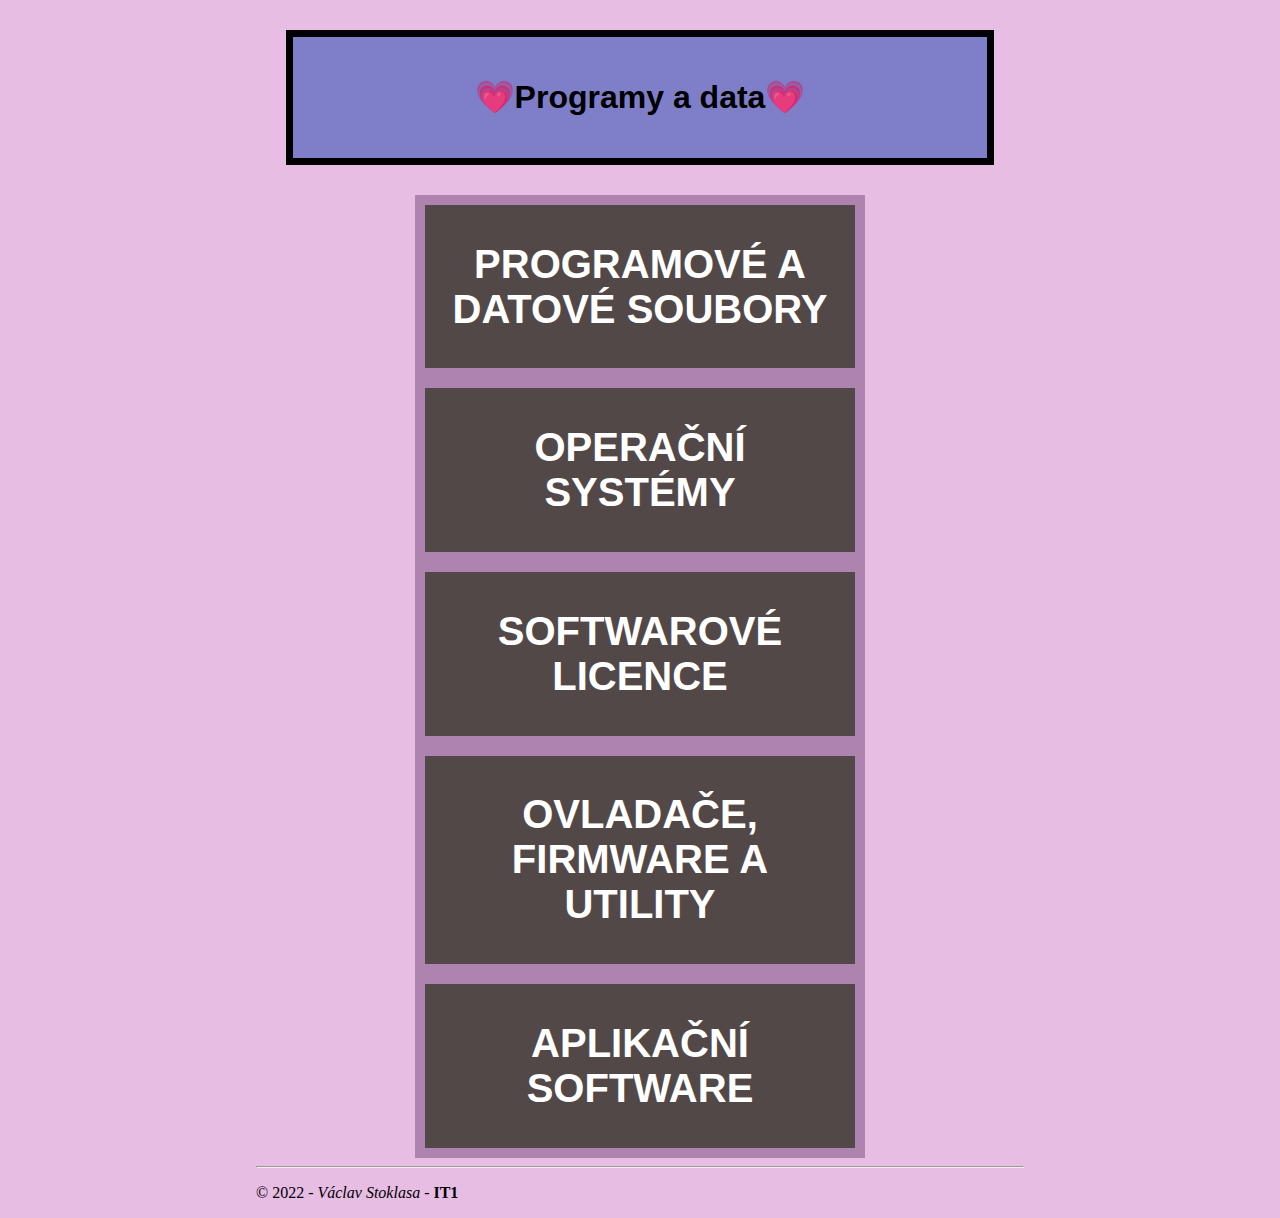
==== index.html @ 47f8b521 "Add files via upload" ====
<!DOCTYPE html>
<html lang="cs">

<head>
    <title>Úvod</title>
    <meta charset="UTF-8">
    <meta name="viewport" content="width=device-width, initial-scale=1">
    <link href="css/style.css" rel="stylesheet">
    <link href="css/main.css" rel="stylesheet">
    <link href="../css/style.css" rel="stylesheet">
    <link href="../css/main.css" rel="stylesheet">
    <div class="topnav">
    </div> 

    <body id="bg"></body>
    <header>
        <h1>&#128151;Programy a data&#128151;</h1>
    </header>
    <main class="container">
        
        <div class="flex-container">
            <div>
            <h1><a href="../01/index.html">PROGRAMOVÉ A DATOVÉ SOUBORY</a></h1>
            <ul>
               <p>
              <p></p>
               </p>
            </ul>
        </div>
        <div>
            <h1><a href="../02/index.html">OPERAČNÍ SYSTÉMY</a></h1>
            <ul>
                <p>
                    <p></p>
                     </p>

            </ul>
        </div>
        <div>
            <h1><a href="../03/index.html">SOFTWAROVÉ LICENCE</a></h1>
            <ul>
                <p>
                    <p></p>
                     </p>

            </ul>
        </div>
        <div>
            <h1><a href="../04/index.html">OVLADAČE, FIRMWARE A UTILITY</a></h1>
            <ul>
                <p>
                    <p></p>
                     </p>
            </ul>
        </div>
        <div>
            <h1><a href="../05/index.html">APLIKAČNÍ SOFTWARE</a></h1>
            <ul>
                <p>
                    <p></p>                                                                                                                                     
        </div>
    </main>
    <footer>
        <hr />
        <p>&copy; 2022 - <i>Václav Stoklasa </i> - <b>IT1</b></p>
    </footer>
</body>

</html>
---- css/style.css ----
header {
    background-color: rgb(126, 126, 201);
    padding: 20px 0px;
    margin: 30px;
    border: 7px solid black;
}

body {
    width: 60%;
    margin: auto;
}

h1, h2, h3 {
    font-family: Arial, Helvetica, sans-serif;
}

h1 {
    color: rgb(0, 0, 0);
    text-align: center;
}

h2,
h3 {
    color: rgb(255, 0, 0);
    text-align: center;
}

h3 {
    border-top:  solid #333;
    border-right:  solid #333;
    border-left:  solid #333;
    font-size: 120%;
}

a {
    color: #ffffff;
    text-decoration: none;
}

a:hover {
    background-color:  rgb(136, 94, 130);
}

dt {
    font-size: 120%;
    font-weight: bold;
}

dd {
    border-left: 10px solid #ddd;
    font-size: 120%;
}

table {
    border-collapse: collapse;
}
table, th, td {
    border: 1px solid #333;
    
}
th, td {
    padding: 20px;
}
th {
    background-color: #333;
    color: #ddd
}

.center {
    margin-left: auto;
    margin-right: auto;
    width: 80%;
  }


.text-center {
    text-align: center;
    text-transform: uppercase;
 }

.text-bold {
    font-weight: 600;
}

#bg {
    background-color: rgb(231, 189, 228);
}
/* Add a black background color to the top navigation */
.topnav {
    background-color: #333;
    overflow: hidden;
  }
  
  /* Style the links inside the navigation bar */
  .topnav a {
    float: left;
    color: #ffffff;
    text-align: center;
    padding: 14px 16px;
    text-decoration: none;
    font-size: 13px;
  }
  
  /* Change the color of links on hover */
  .topnav a:hover {
    background-color: #ddd;
    color: black;
  }
  
  /* Add a color to the active/current link */
  .topnav a.active {
    background-color: #04AA6D;
    color: white;
  }
  .center {
    display: block;
    margin-left: auto;
    margin-right: auto;
    width: 50%;
  }
---- css/main.css ----
@import url('https://fonts.googleapis.com/css2?family=Bebas+Neue&display=swap'); 

body {
    font-family: Georgia, 'Times New Roman', Times, serif;
}
a:hover {
  background-color:  rgb(136, 94, 130);
}



.container {
    width: 450px;
    margin: 0 auto;
}

.flex-container {
    display: flex;
    flex-wrap: wrap;
    background-color: rgb(175, 131, 175);
  }
  
.flex-container > div {
    background-color: #534848;
    margin: 10px;
    padding: 10px;
    font-size: 20px;
    min-width: 28.3%;
  }

@media only screen and (max-width: 600px) {
  body {
    background-color: rgb(81, 81, 175);
  }
  .container {
    width: 100%;
  }
  .flex-container{
    min-width: 80%;
  }
}
.topnav {
  background-color: #333;
  overflow: hidden;
}
---- css/style.css ----
header {
    background-color: rgb(126, 126, 201);
    padding: 20px 0px;
    margin: 30px;
    border: 7px solid black;
}

body {
    width: 60%;
    margin: auto;
}

h1, h2, h3 {
    font-family: Arial, Helvetica, sans-serif;
}

h1 {
    color: rgb(0, 0, 0);
    text-align: center;
}

h2,
h3 {
    color: rgb(255, 0, 0);
    text-align: center;
}

h3 {
    border-top:  solid #333;
    border-right:  solid #333;
    border-left:  solid #333;
    font-size: 120%;
}

a {
    color: #ffffff;
    text-decoration: none;
}

a:hover {
    background-color:  rgb(136, 94, 130);
}

dt {
    font-size: 120%;
    font-weight: bold;
}

dd {
    border-left: 10px solid #ddd;
    font-size: 120%;
}

table {
    border-collapse: collapse;
}
table, th, td {
    border: 1px solid #333;
    
}
th, td {
    padding: 20px;
}
th {
    background-color: #333;
    color: #ddd
}

.center {
    margin-left: auto;
    margin-right: auto;
    width: 80%;
  }


.text-center {
    text-align: center;
    text-transform: uppercase;
 }

.text-bold {
    font-weight: 600;
}

#bg {
    background-color: rgb(231, 189, 228);
}
/* Add a black background color to the top navigation */
.topnav {
    background-color: #333;
    overflow: hidden;
  }
  
  /* Style the links inside the navigation bar */
  .topnav a {
    float: left;
    color: #ffffff;
    text-align: center;
    padding: 14px 16px;
    text-decoration: none;
    font-size: 13px;
  }
  
  /* Change the color of links on hover */
  .topnav a:hover {
    background-color: #ddd;
    color: black;
  }
  
  /* Add a color to the active/current link */
  .topnav a.active {
    background-color: #04AA6D;
    color: white;
  }
  .center {
    display: block;
    margin-left: auto;
    margin-right: auto;
    width: 50%;
  }
---- css/main.css ----
@import url('https://fonts.googleapis.com/css2?family=Bebas+Neue&display=swap'); 

body {
    font-family: Georgia, 'Times New Roman', Times, serif;
}
a:hover {
  background-color:  rgb(136, 94, 130);
}



.container {
    width: 450px;
    margin: 0 auto;
}

.flex-container {
    display: flex;
    flex-wrap: wrap;
    background-color: rgb(175, 131, 175);
  }
  
.flex-container > div {
    background-color: #534848;
    margin: 10px;
    padding: 10px;
    font-size: 20px;
    min-width: 28.3%;
  }

@media only screen and (max-width: 600px) {
  body {
    background-color: rgb(81, 81, 175);
  }
  .container {
    width: 100%;
  }
  .flex-container{
    min-width: 80%;
  }
}
.topnav {
  background-color: #333;
  overflow: hidden;
}
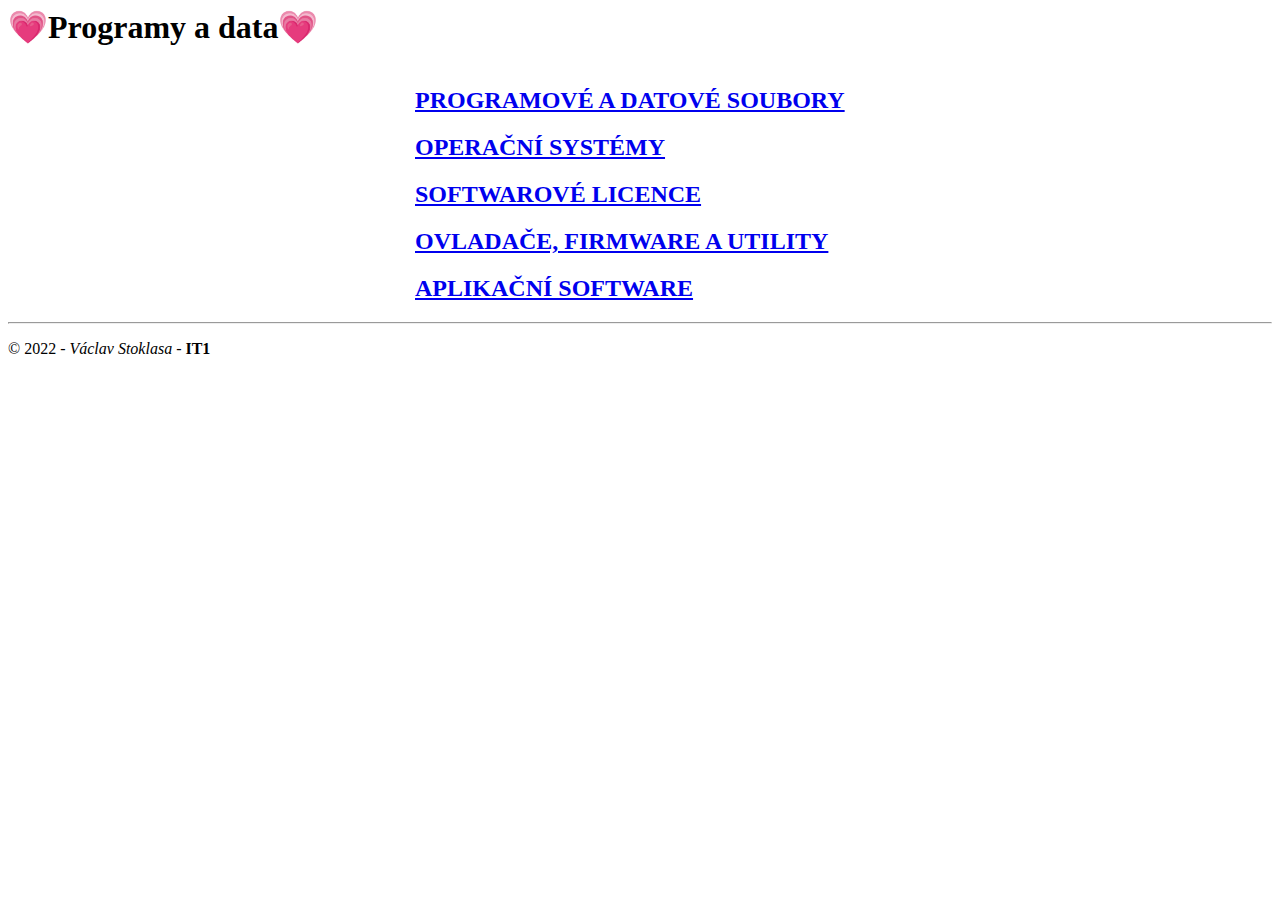
==== commit a2d7fd38: "Add files via upload" ====
--- a/index.html
+++ b/index.html
@@ -1,69 +1,34 @@
-<!DOCTYPE html>
 <html lang="cs">
-
-<head>
-    <title>Úvod</title>
-    <meta charset="UTF-8">
-    <meta name="viewport" content="width=device-width, initial-scale=1">
-    <link href="css/style.css" rel="stylesheet">
-    <link href="css/main.css" rel="stylesheet">
-    <link href="../css/style.css" rel="stylesheet">
-    <link href="../css/main.css" rel="stylesheet">
-    <div class="topnav">
-    </div> 
-
-    <body id="bg"></body>
-    <header>
-        <h1>&#128151;Programy a data&#128151;</h1>
-    </header>
-    <main class="container">
-        
-        <div class="flex-container">
-            <div>
-            <h1><a href="../01/index.html">PROGRAMOVÉ A DATOVÉ SOUBORY</a></h1>
-            <ul>
-               <p>
-              <p></p>
-               </p>
-            </ul>
+    <head>
+        <title>Úvod</title>
+        <meta charset="UTF-8">
+        <meta name="viewport" content="width=device-width, initial-scale=1">
+        <link href="css/main.css" rel="stylesheet">
+        <link href="../css/main.css" rel="stylesheet">
+    </head>
+    <body>
+        <header>
+            <h1>&#128151;Programy a data&#128151;</h1>
+        </header>
+        <main class="container">
+            <div class="flex-container"></div>
+            <h2><a href="01/index.html">PROGRAMOVÉ A DATOVÉ SOUBORY</a></h2>
         </div>
         <div>
-            <h1><a href="../02/index.html">OPERAČNÍ SYSTÉMY</a></h1>
-            <ul>
-                <p>
-                    <p></p>
-                     </p>
-
-            </ul>
+            <h2><a href="02/index.html">OPERAČNÍ SYSTÉMY</a></h2>
         </div>
         <div>
-            <h1><a href="../03/index.html">SOFTWAROVÉ LICENCE</a></h1>
-            <ul>
-                <p>
-                    <p></p>
-                     </p>
-
-            </ul>
+            <h2><a href="03/index.html">SOFTWAROVÉ LICENCE</a></h2>
         </div>
-        <div>
-            <h1><a href="../04/index.html">OVLADAČE, FIRMWARE A UTILITY</a></h1>
-            <ul>
-                <p>
-                    <p></p>
-                     </p>
-            </ul>
+        <div><h2><a href="04/index.html">OVLADAČE, FIRMWARE A UTILITY</a></h2>
         </div>
-        <div>
-            <h1><a href="../05/index.html">APLIKAČNÍ SOFTWARE</a></h1>
-            <ul>
-                <p>
-                    <p></p>                                                                                                                                     
+        <div><h2><a href="05/index.html">APLIKAČNÍ SOFTWARE</a></h2>  
         </div>
-    </main>
-    <footer>
-        <hr />
-        <p>&copy; 2022 - <i>Václav Stoklasa </i> - <b>IT1</b></p>
-    </footer>
-</body>
-
+    </div>
+</main>
+<footer>
+<hr /> 
+<p>&copy; 2022 - <i>Václav Stoklasa </i> - <b>IT1</b></p>
+</footer>
+    </body>
 </html>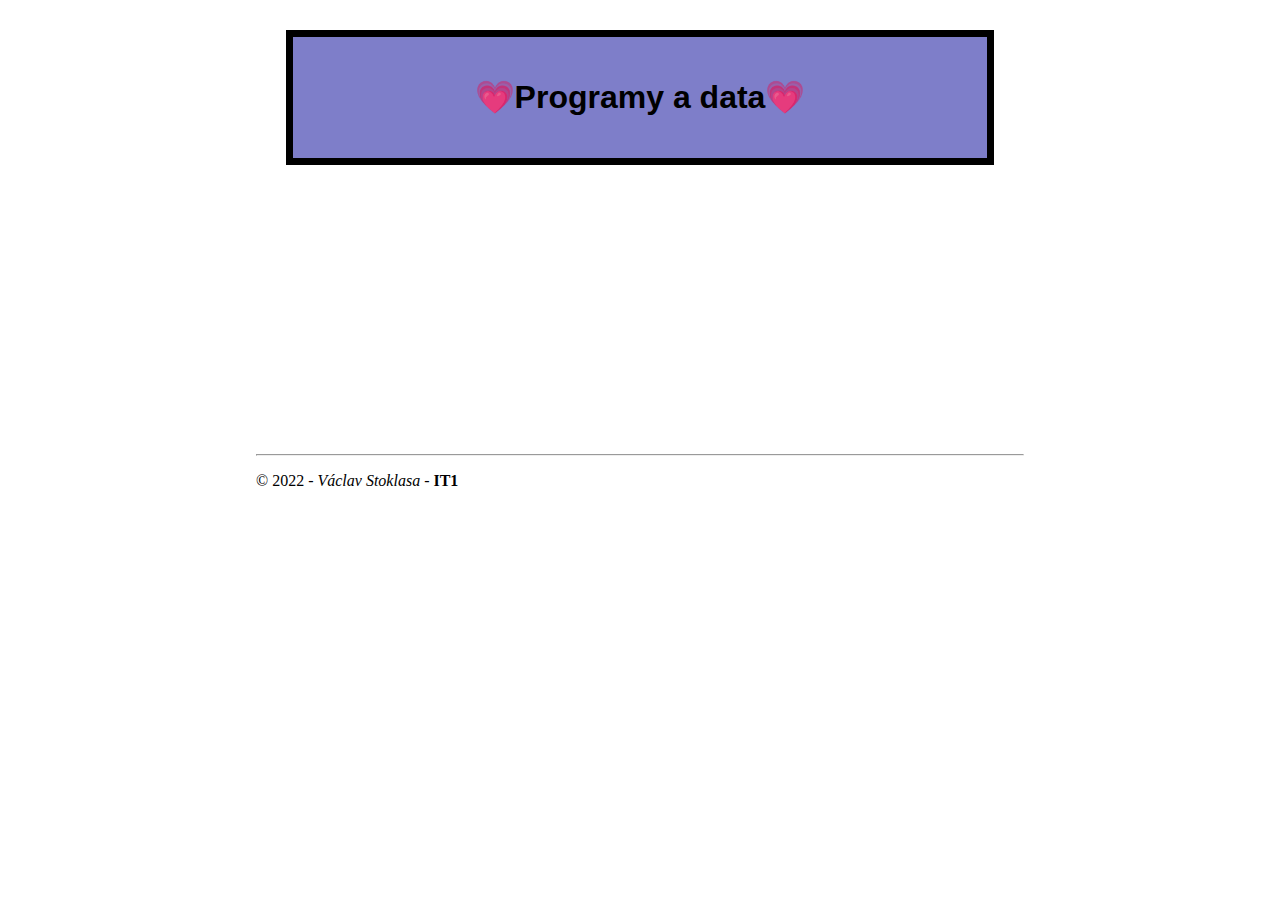
==== commit 95baa844: "Update index.html" ====
--- a/index.html
+++ b/index.html
@@ -5,6 +5,8 @@
         <meta name="viewport" content="width=device-width, initial-scale=1">
         <link href="css/main.css" rel="stylesheet">
         <link href="../css/main.css" rel="stylesheet">
+         <link href="../css/style.css" rel="stylesheet">
+         <link href="../css/main.css" rel="stylesheet">
     </head>
     <body>
         <header>
@@ -31,4 +33,4 @@
 <p>&copy; 2022 - <i>Václav Stoklasa </i> - <b>IT1</b></p>
 </footer>
     </body>
-</html>+</html>
--- a/css/style.css
+++ b/css/style.css
@@ -0,0 +1,120 @@
+header {
+    background-color: rgb(126, 126, 201);
+    padding: 20px 0px;
+    margin: 30px;
+    border: 7px solid black;
+}
+
+body {
+    width: 60%;
+    margin: auto;
+}
+
+h1, h2, h3 {
+    font-family: Arial, Helvetica, sans-serif;
+}
+
+h1 {
+    color: rgb(0, 0, 0);
+    text-align: center;
+}
+
+h2,
+h3 {
+    color: rgb(255, 0, 0);
+    text-align: center;
+}
+
+h3 {
+    border-top:  solid #333;
+    border-right:  solid #333;
+    border-left:  solid #333;
+    font-size: 120%;
+}
+
+a {
+    color: #ffffff;
+    text-decoration: none;
+}
+
+a:hover {
+    background-color:  rgb(136, 94, 130);
+}
+
+dt {
+    font-size: 120%;
+    font-weight: bold;
+}
+
+dd {
+    border-left: 10px solid #ddd;
+    font-size: 120%;
+}
+
+table {
+    border-collapse: collapse;
+}
+table, th, td {
+    border: 1px solid #333;
+    
+}
+th, td {
+    padding: 20px;
+}
+th {
+    background-color: #333;
+    color: #ddd
+}
+
+.center {
+    margin-left: auto;
+    margin-right: auto;
+    width: 80%;
+  }
+
+
+.text-center {
+    text-align: center;
+    text-transform: uppercase;
+ }
+
+.text-bold {
+    font-weight: 600;
+}
+
+#bg {
+    background-color: rgb(231, 189, 228);
+}
+/* Add a black background color to the top navigation */
+.topnav {
+    background-color: #333;
+    overflow: hidden;
+  }
+  
+  /* Style the links inside the navigation bar */
+  .topnav a {
+    float: left;
+    color: #ffffff;
+    text-align: center;
+    padding: 14px 16px;
+    text-decoration: none;
+    font-size: 13px;
+  }
+  
+  /* Change the color of links on hover */
+  .topnav a:hover {
+    background-color: #ddd;
+    color: black;
+  }
+  
+  /* Add a color to the active/current link */
+  .topnav a.active {
+    background-color: #04AA6D;
+    color: white;
+  }
+  .center {
+    display: block;
+    margin-left: auto;
+    margin-right: auto;
+    width: 50%;
+  }